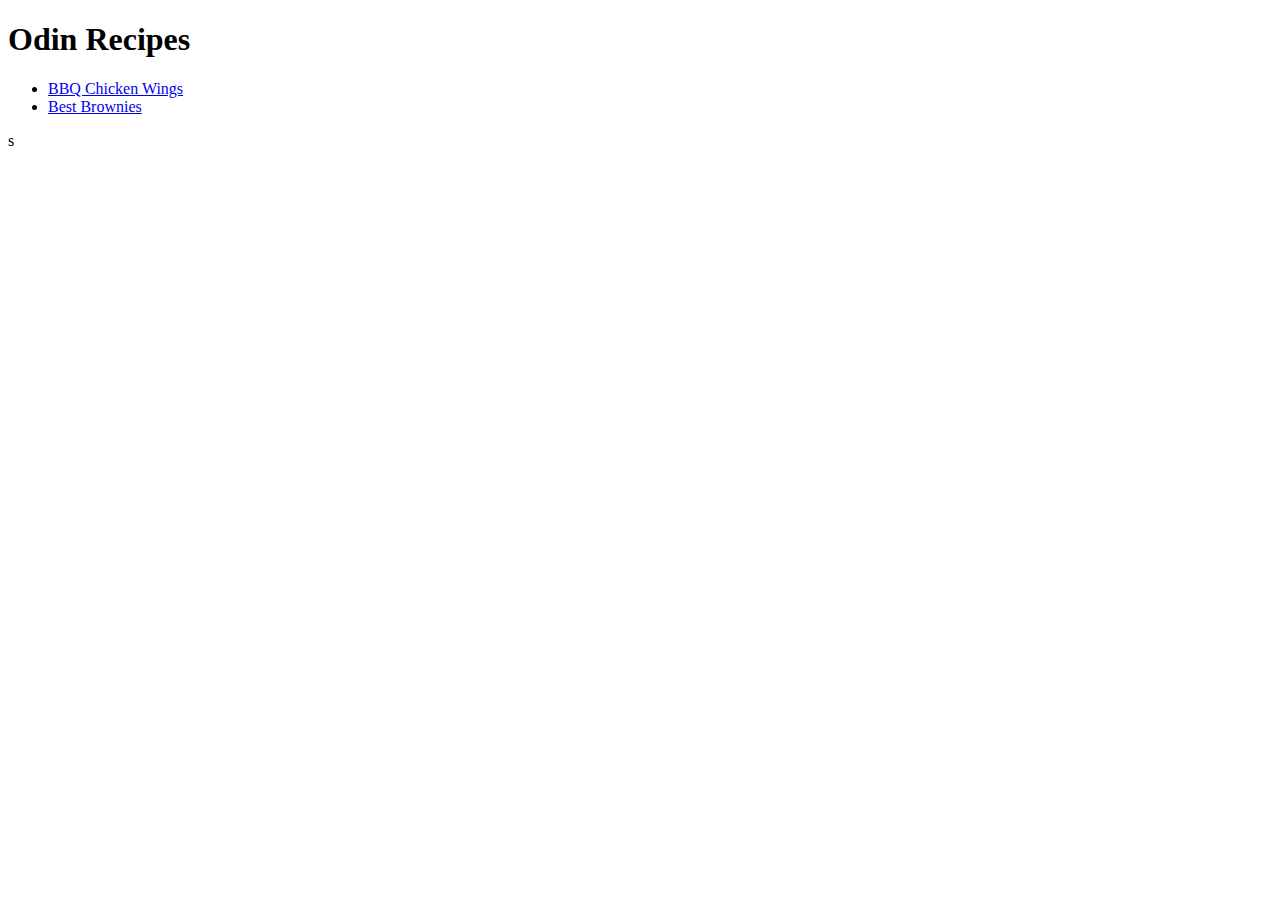
==== index.html @ 9b188a90 "add recipe 2 and renamed images" ====
<!DOCTYPE html>
<html lang="en">
<head>
    <meta charset="UTF-8">
    <title>Document</title>
</head>
<body>
    <h1>Odin Recipes</h1>
    <ul>
    <li><a href="/recipes/bbqwings.html">BBQ Chicken Wings</a></li>
    <li><a href="/recipes/brownies.html">Best Brownies</a></li>
    </ul>
</body>
</html>s
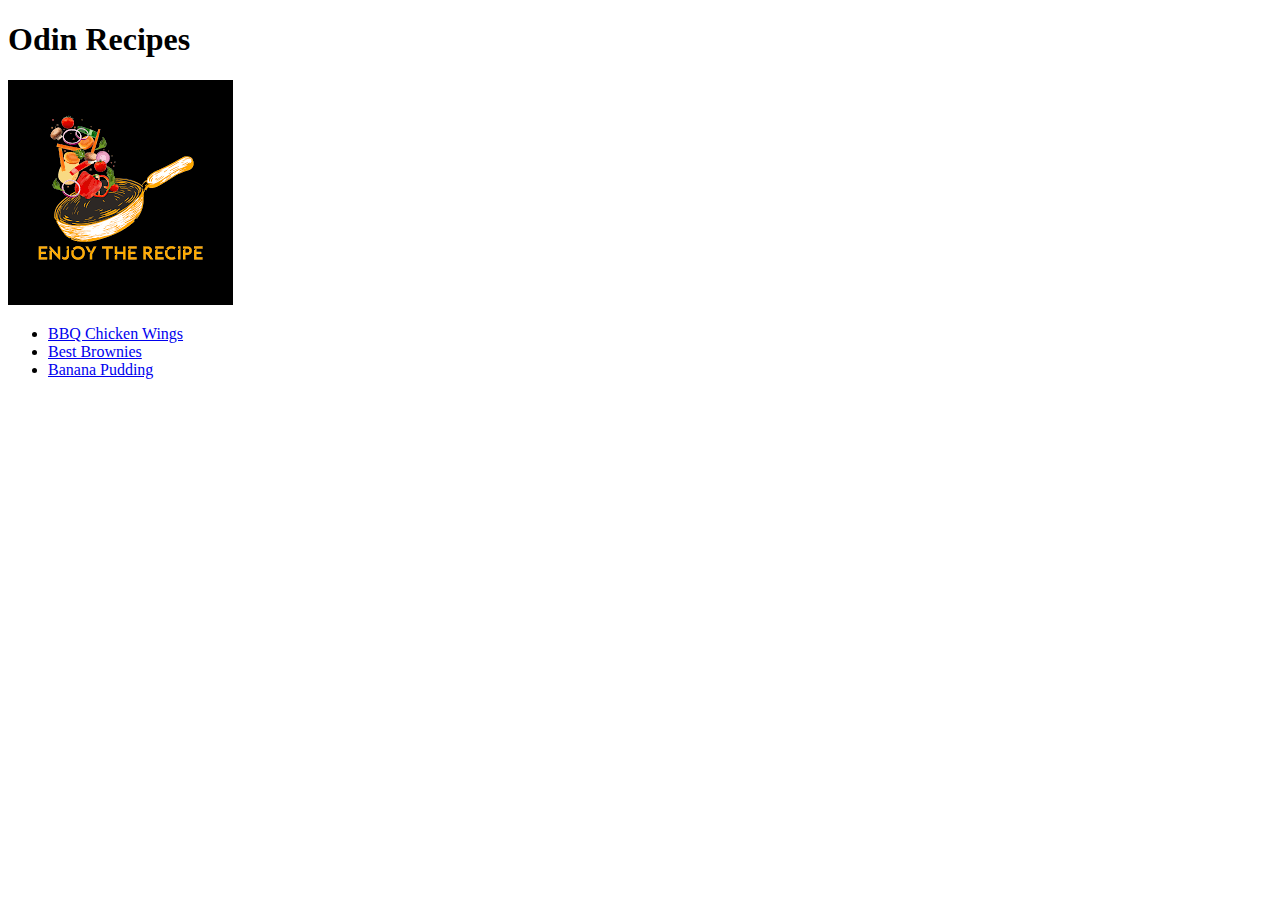
==== commit 50f3ac48: "add third recipe and made some other minor changes" ====
--- a/index.html
+++ b/index.html
@@ -6,9 +6,11 @@
 </head>
 <body>
     <h1>Odin Recipes</h1>
+    <img src="/images/index.png" alt="enjoy the recipe">
     <ul>
     <li><a href="/recipes/bbqwings.html">BBQ Chicken Wings</a></li>
     <li><a href="/recipes/brownies.html">Best Brownies</a></li>
+    <li><a href="/recipes/bananapudding.html">Banana Pudding</a></li>
     </ul>
 </body>
-</html>s+</html>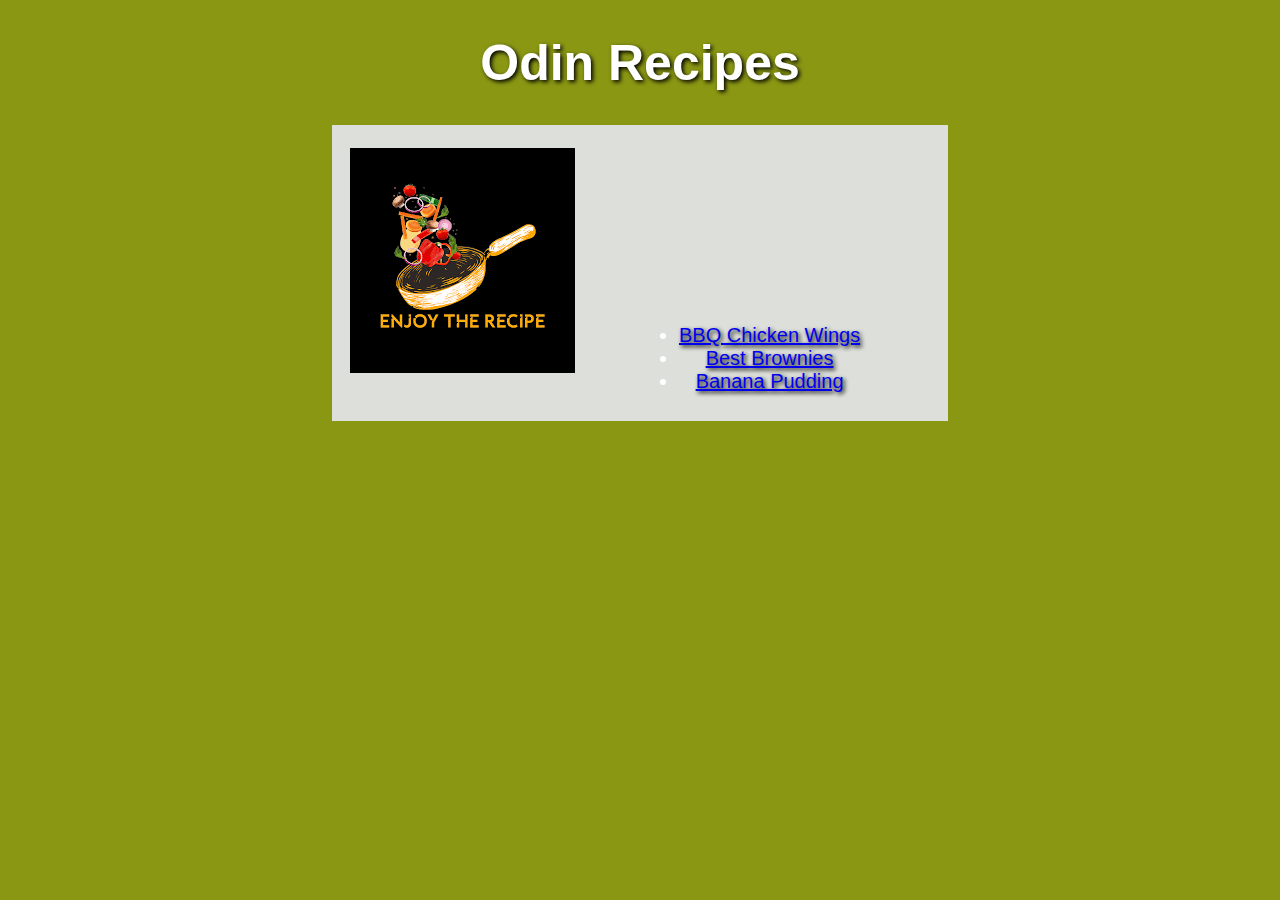
==== commit 873d2be5: "random css" ====
--- a/index.html
+++ b/index.html
@@ -3,14 +3,19 @@
 <head>
     <meta charset="UTF-8">
     <title>Document</title>
+    <link rel="stylesheet" href="style.css">
 </head>
 <body>
     <h1>Odin Recipes</h1>
-    <img src="/images/index.png" alt="enjoy the recipe">
-    <ul>
-    <li><a href="/recipes/bbqwings.html">BBQ Chicken Wings</a></li>
-    <li><a href="/recipes/brownies.html">Best Brownies</a></li>
-    <li><a href="/recipes/bananapudding.html">Banana Pudding</a></li>
-    </ul>
+    <div class="card">
+    <img src="images/index.png" alt="enjoy the recipe">
+        <div class="link">
+            <ul>
+            <li><a href="recipes/bbqwings.html">BBQ Chicken Wings</a></li>
+            <li><a href="recipes/brownies.html">Best Brownies</a></li>
+            <li><a href="recipes/bananapudding.html">Banana Pudding</a></li>
+        </ul>
+        </div>
+    </div>
 </body>
-</html>+</html>
--- a/style.css
+++ b/style.css
@@ -0,0 +1,31 @@
+html {
+    background-color: #8a9713;
+}
+h1 {
+    font-family: 'Roboto', sans-serif;
+    font-size: 50px;
+    text-align: center;
+    color: #ffffff;
+    text-shadow: 2px 2px 4px #000000;
+}
+img {
+    display: inline-block;
+    margin: 15px 10px;
+}
+
+.card {
+    width: 600px;
+    background: #dde0da;
+    margin: 16px auto;
+    padding: 8px;
+}
+
+.link {
+    display: inline-block;
+    font-family: 'Roboto', sans-serif;
+    font-size: 20px;
+    text-align: center;
+    color: #ffffff;
+    text-shadow: 2px 2px 4px #000000;
+    margin-left: 50px;
+}